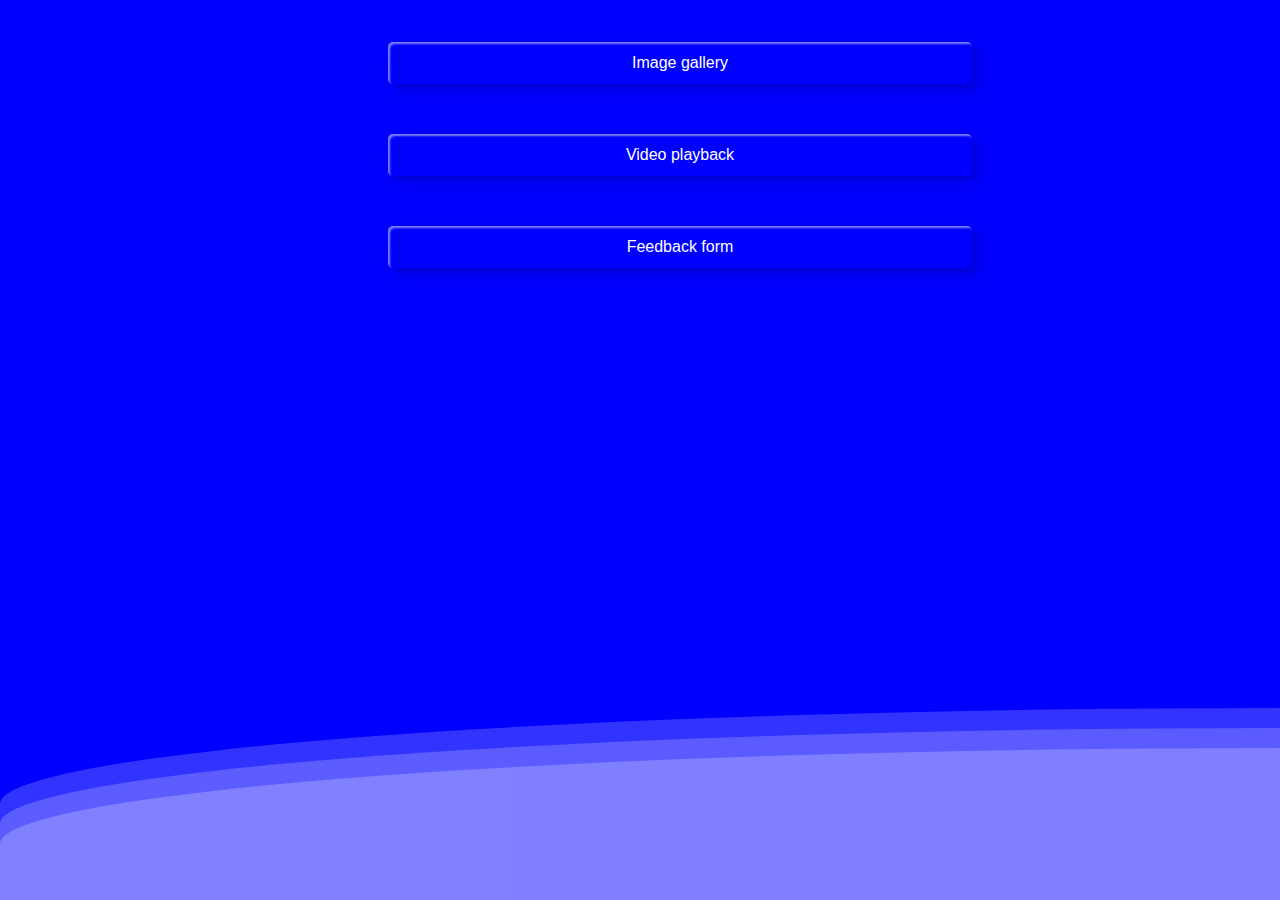
==== index.html @ 44d9bf0f "commit" ====
<!DOCTYPE html>
<html lang="en">
  <head>
    <meta charset="UTF-8" />
    <meta http-equiv="X-UA-Compatible" content="IE=edge" />
    <meta name="viewport" content="width=device-width, initial-scale=1.0" />
    <title>Homework 8</title>
    <link rel="stylesheet" href="css/common.css" />
  </head>
  <body>
    <ul>
      <div class="wave"></div>
      <div class="wave"></div>
      <div class="wave"></div>
    <ul>
      <li class = "main-item"><a href="01-gallery.html" class = "main-link custom-btn"><span>Image gallery</span></a></li>
      <li class = "main-item"><a href="02-video.html" class = "main-link custom-btn" ><span>Video playback</span></a></li>
      <li class = "main-item"><a href="03-feedback.html" class = "main-link custom-btn"><span>Feedback form</span></a></li>
    </ul>
  </body>
</html>
---- css/common.css ----
* {
  box-sizing: border-box;
}

body {
  margin: 16px;
  line-height: 1.5;
  font-family: -apple-system, BlinkMacSystemFont, 'Segoe UI', Roboto, Oxygen,
    Ubuntu, Cantarell, 'Open Sans', 'Helvetica Neue', sans-serif;
  -webkit-font-smoothing: antialiased;
  -moz-osx-font-smoothing: grayscale;
  padding-top: 10px;
  text-align: center;
  overflow: auto;
  background: blue;
}

.wave {
  background: rgb(255 255 255 / 25%);
  border-radius: 1000% 1000% 0 0;
  position: fixed;
  width: 200%;
  height: 12em;
  animation: wave 10s -3s linear infinite;
  transform: translate3d(0, 0, 0);
  opacity: 0.8;
  bottom: 0;
  left: 0;
  z-index: -1;
}

.wave:nth-of-type(2) {
  bottom: -1.25em;
  animation: wave 18s linear reverse infinite;
  opacity: 0.8;
}

.wave:nth-of-type(3) {
  bottom: -2.5em;
  animation: wave 20s -1s reverse infinite;
  opacity: 0.9;
}

input {
  padding: 8px;
  font: inherit;
}

button {
  padding: 8px 12px;
  cursor: pointer;
}

ul {
  list-style: none;
}

.main-item {
  margin-bottom: 50px;
}

.custom-btn {
  width: 50%;
  color: #fff;
  border-radius: 5px;
  padding: 10px 25px;
  font-family: 'Lato', sans-serif;
  font-weight: 500;
  background: transparent;
  cursor: pointer;
  transition: all 0.3s ease;
  position: relative;
  display: inline-block;
  box-shadow: inset 2px 2px 2px 0px rgb(255 255 255 / 50%),
    7px 7px 20px 0px rgb(0 0 0 / 10%), 4px 4px 5px 0px rgb(0 0 0 / 10%);
  outline: none;
}

.main-link {
  text-decoration: none;
  background: transparent;
  line-height: 42px;
  padding: 0;
  border: none;
}
.main-link span {
  position: relative;
  display: block;
  width: 100%;
  height: 100%;
}
.main-link :before,
.main-link :after {
  position: absolute;
  content: '';
  height: 0%;
  width: 1px;
}
.main-link :before {
  right: 0;
  top: 0;
  transition: all 500ms ease;
}
.main-link :after {
  left: 0;
  bottom: 0;
  transition: all 500ms ease;
}
.main-link :hover {
  background: transparent;
  color: #76aef1;
  box-shadow: none;
}
.main-link :hover:before {
  transition: all 500ms ease;
  height: 100%;
}
.ç :hover:after {
  transition: all 500ms ease;
  height: 100%;
}

.main-link span:before {
  left: 0;
  top: 0;
  width: 0%;
  height: 0.5px;
  transition: all 500ms ease;
}
.main-link span:after {
  right: 0;
  bottom: 0;
  width: 0%;
  height: 0.5px;
  transition: all 500ms ease;
}
.main-link span:hover:before {
  width: 100%;
}
.main-link span:hover:after {
  width: 100%;
}
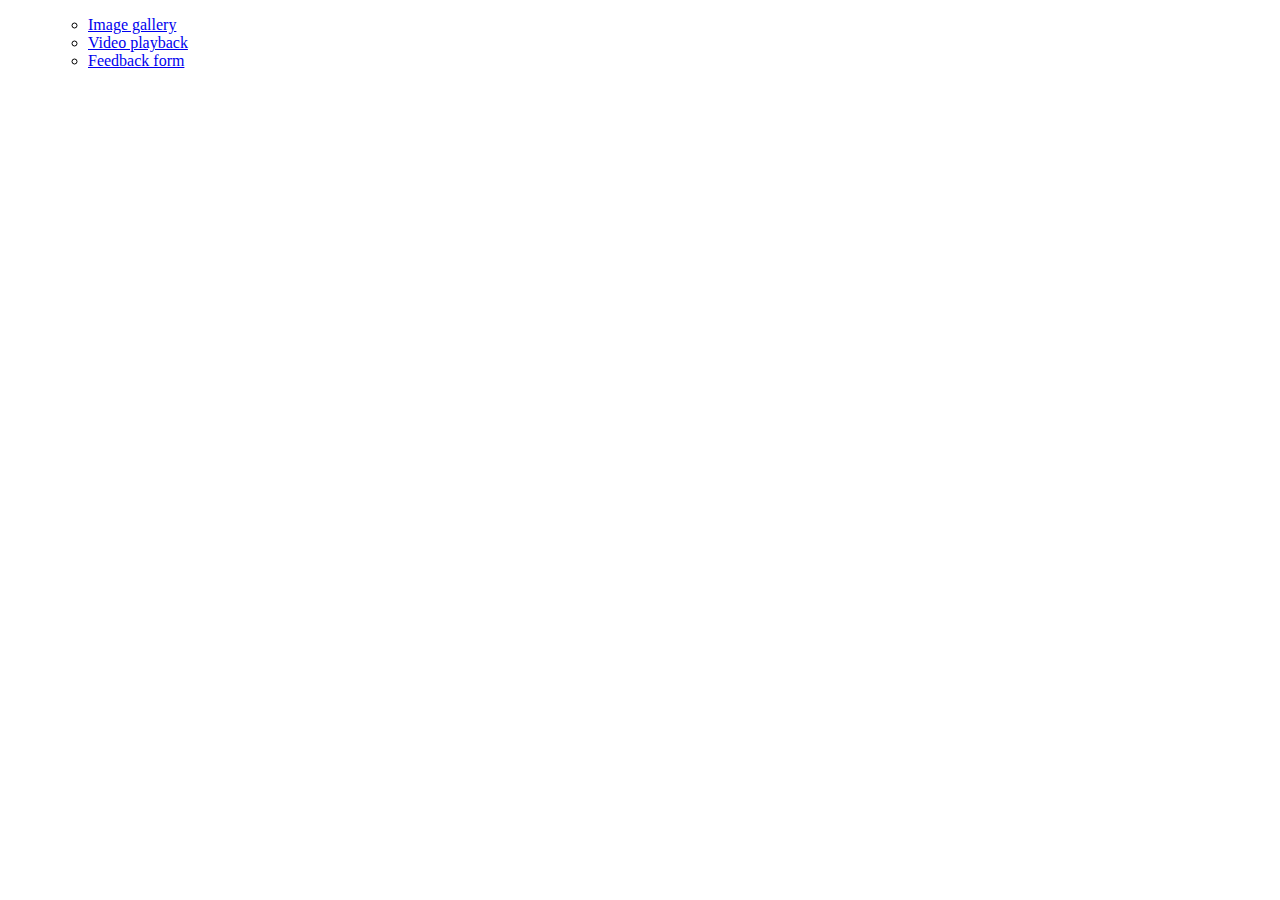
==== commit a003fd1a: "Deploying to gh-pages from @ yuliiakobylynska/goit-js-hw-08@2af1b4adb4302c08886b69ae6f6123e47cbb7828" ====
--- a/index.html
+++ b/index.html
@@ -1,21 +1 @@
-<!DOCTYPE html>
-<html lang="en">
-  <head>
-    <meta charset="UTF-8" />
-    <meta http-equiv="X-UA-Compatible" content="IE=edge" />
-    <meta name="viewport" content="width=device-width, initial-scale=1.0" />
-    <title>Homework 8</title>
-    <link rel="stylesheet" href="css/common.css" />
-  </head>
-  <body>
-    <ul>
-      <div class="wave"></div>
-      <div class="wave"></div>
-      <div class="wave"></div>
-    <ul>
-      <li class = "main-item"><a href="01-gallery.html" class = "main-link custom-btn"><span>Image gallery</span></a></li>
-      <li class = "main-item"><a href="02-video.html" class = "main-link custom-btn" ><span>Video playback</span></a></li>
-      <li class = "main-item"><a href="03-feedback.html" class = "main-link custom-btn"><span>Feedback form</span></a></li>
-    </ul>
-  </body>
-</html>
+<!DOCTYPE html><html lang="en"><head><meta charset="utf-8"><meta http-equiv="X-UA-Compatible" content="IE=edge"><meta name="viewport" content="width=device-width, initial-scale=1.0"><title>Homework 8</title><link rel="stylesheet" href="/goit-js-hw-08/01-gallery.654e5f73.css"></head><body> <ul> <div class="wave"></div> <div class="wave"></div> <div class="wave"></div> <ul> <li class="main-item"><a href="/goit-js-hw-08/01-gallery.html" class="custom-btn main-link"><span>Image gallery</span></a></li> <li class="main-item"><a href="/goit-js-hw-08/02-video.html" class="custom-btn main-link"><span>Video playback</span></a></li> <li class="main-item"><a href="/goit-js-hw-08/03-feedback.html" class="custom-btn main-link"><span>Feedback form</span></a></li> </ul> </ul></body></html>